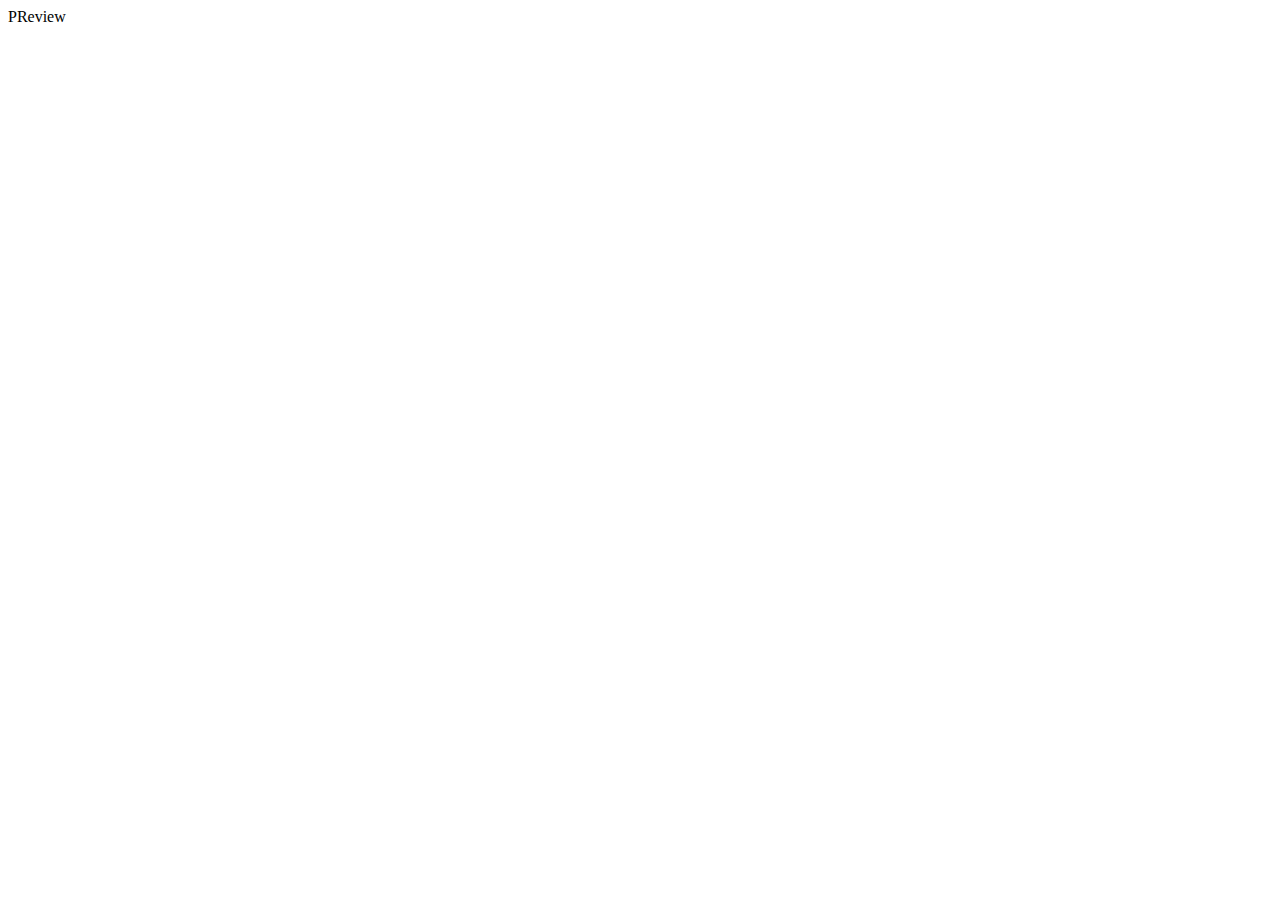
==== index.html @ eb89f134 "Update index.html" ====
<!DOCTYPE html>
<html lang="en">
<head>
    <meta charset="UTF-8">
    <meta http-equiv="X-UA-Compatible" content="IE=edge">
    <meta name="viewport" content="width=device-width, initial-scale=1.0">
    <title>Document</title>
</head>
<body>
    <div class= "pro=btn">PReview</div>
</body>
</html>
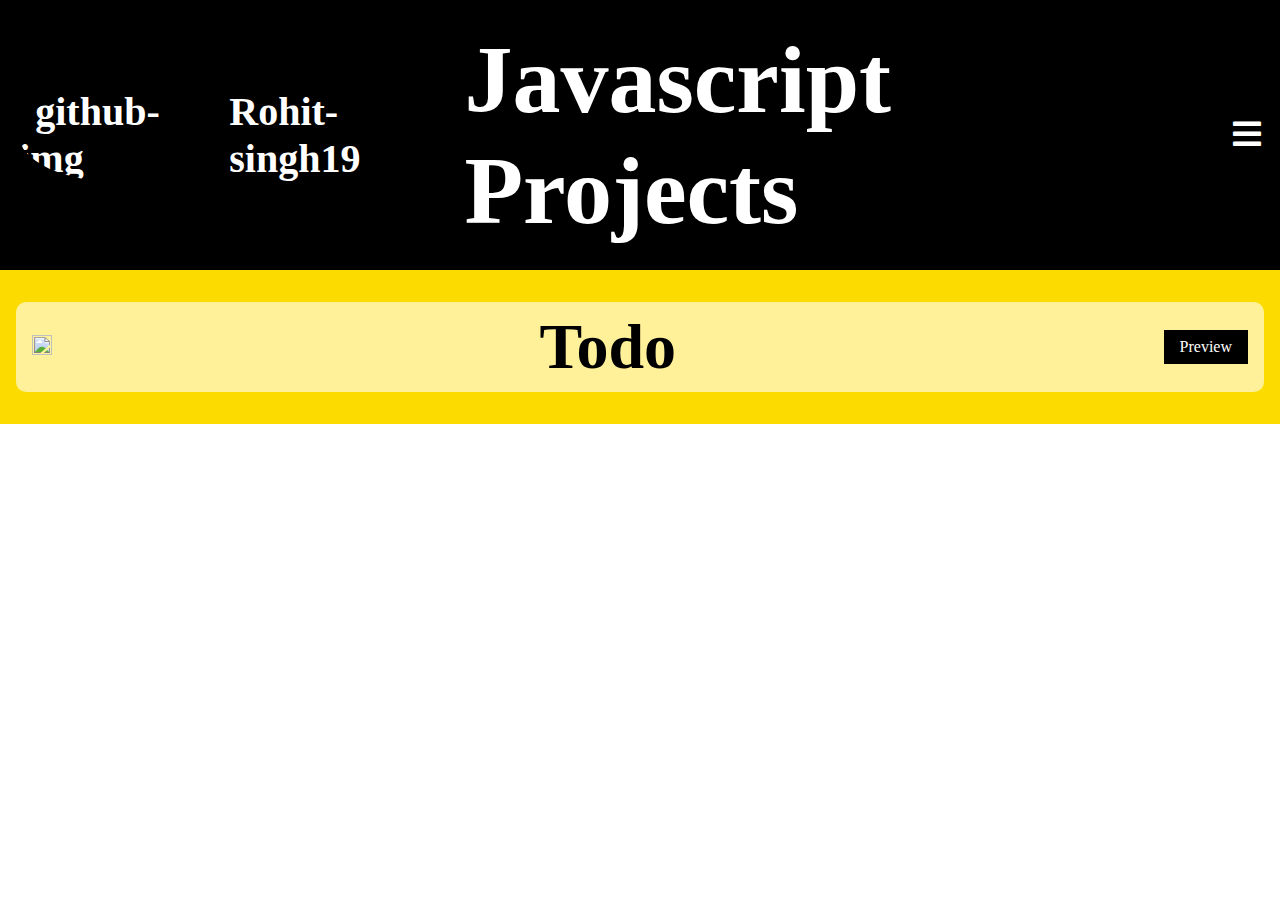
==== commit 3c46f909: "Update index.html" ====
--- a/index.html
+++ b/index.html
@@ -1,12 +1,37 @@
+
 <!DOCTYPE html>
 <html lang="en">
 <head>
     <meta charset="UTF-8">
     <meta http-equiv="X-UA-Compatible" content="IE=edge">
     <meta name="viewport" content="width=device-width, initial-scale=1.0">
-    <title>Document</title>
+    <title>Javascript Projects</title>
+    <link rel="stylesheet" href="style.css">
+    <link rel="stylesheet" href="https://use.fontawesome.com/releases/v5.15.4/css/all.css">
 </head>
 <body>
-    <div class= "pro=btn">PReview</div>
+
+    <header>
+        <nav>
+            <div class="left">
+                <a href="#">
+                    <div><img src="https://avatars.githubusercontent.com/u/77694147?v=4" alt="github-img"> 
+                    </div>
+                <div>Rohit-singh19</div></a></div>
+            <div class="center"><h1>Javascript Projects</h1></div>
+            <div class="right"><i class="fas fa-bars"></i></div>
+        </nav>
+        
+    </header>
+
+    <section>
+        <div class="project">
+            <div class="pro-img">
+                <img src="https://raw.githubusercontent.com/Rohit-singh19/Javascript-Projects/main/Todo/Images/Todo.png" alt="">
+            </div>
+            <div class="pro-name"><h1>Todo</h1></div>
+            <div class="pro-btn"><a href="blob/main/Todo/index.html">Preview</a></div>
+        </div>
+    </section>
 </body>
 </html>
--- a/style.css
+++ b/style.css
@@ -0,0 +1,95 @@
+*{
+    margin: 0;
+    padding: 0;
+    box-sizing: border-box;
+}
+
+header{
+    /* padding: 1rem 2rem; */
+    padding: 1.5rem 0;
+    background-color: black;
+    color: white;
+}
+
+header nav{
+    max-width: 97vw;
+    margin: auto;
+    display: flex;
+    justify-content: space-between;
+    align-items: center;
+}
+
+.left a{
+    display: flex;
+    justify-content: center;
+    align-items: center;
+    color: white;
+    text-decoration: none;
+    font-size: 2.5rem;
+    font-weight: 600;
+}
+
+.left a img{
+    width: 80px;
+    height: 80px;
+    border-radius: 50%;
+    margin-right: .6rem;
+}
+.center{
+    font-weight: 800;
+    font-size: 3rem;
+}
+
+.right{
+    font-size: 2rem;
+    cursor: pointer;
+}
+
+section{
+    background-color: #fcdc00;
+    padding: 2rem 1rem;
+}
+
+.project{
+    cursor: pointer;
+    padding: .5rem 1rem;
+    border-radius: 10px;
+    display: flex;
+    justify-content: space-between;
+    align-items: center; 
+    background-color: rgba(255, 255, 255, 0.6);
+}
+
+.project:hover{
+    box-shadow: 10px 10px 10px rgba(0, 0, 0, 0.04);
+}
+.pro-img{
+    max-width: 400px;
+}
+
+.pro-img img{
+    width: 100%;
+    height: 100%;
+}
+
+.pro-name h1{
+    font-size: 4rem;
+    
+}
+
+.pro-btn{
+    padding: .5rem 1rem;
+    background-color: black;
+    transition: .5s;
+}
+
+.pro-btn a{
+    color: white;
+    text-decoration: none;
+}
+.pro-btn:hover{
+    background-color: white;
+}
+.pro-btn:hover a{
+    color: black;
+}
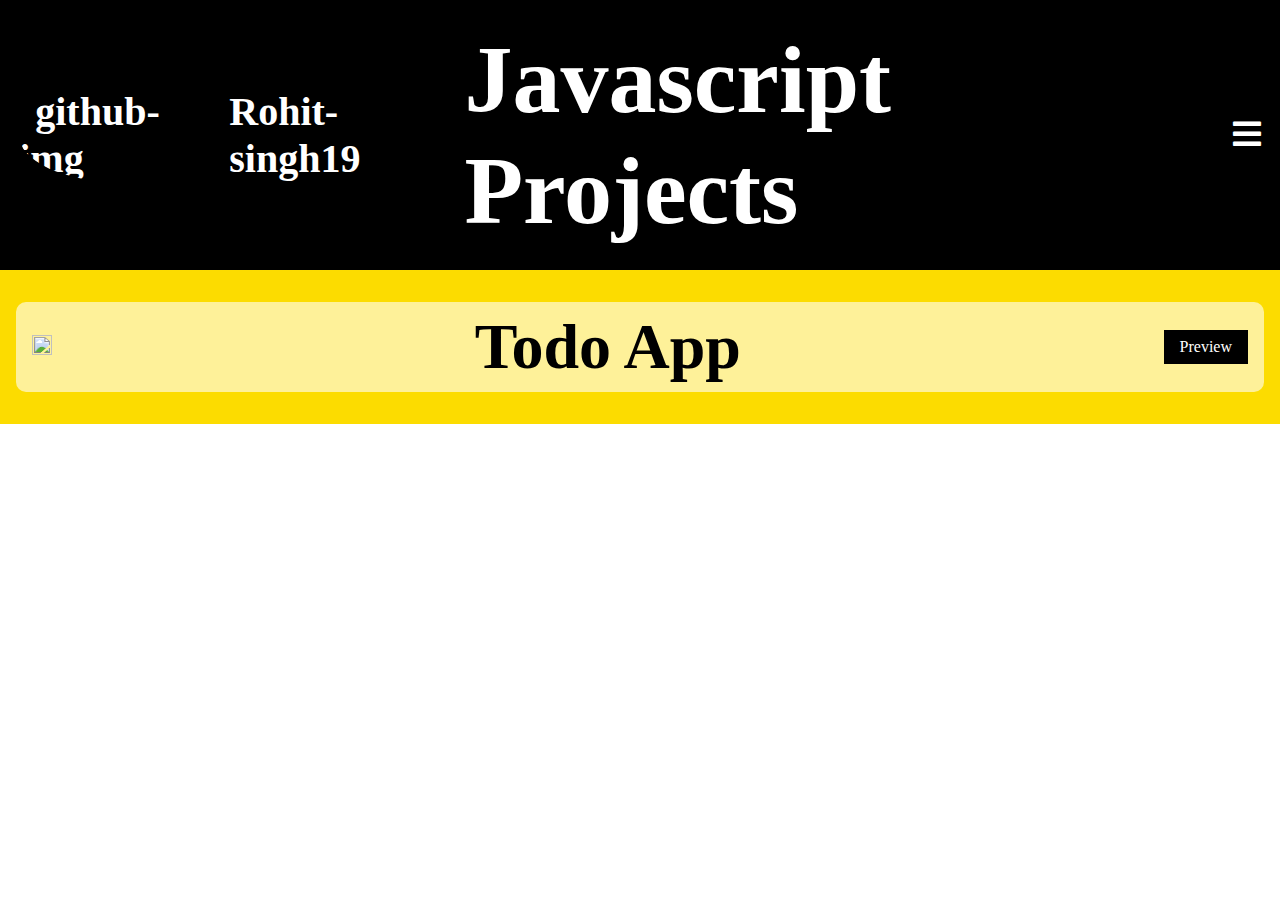
==== commit bfa1e87e: "Update index.html" ====
--- a/index.html
+++ b/index.html
@@ -29,8 +29,8 @@
             <div class="pro-img">
                 <img src="https://raw.githubusercontent.com/Rohit-singh19/Javascript-Projects/main/Todo/Images/Todo.png" alt="">
             </div>
-            <div class="pro-name"><h1>Todo</h1></div>
-            <div class="pro-btn"><a href="blob/main/Todo/index.html">Preview</a></div>
+            <div class="pro-name"><h1>Todo App</h1></div>
+            <div class="pro-btn"><a href="Todo/index.html">Preview</a></div>
         </div>
     </section>
 </body>
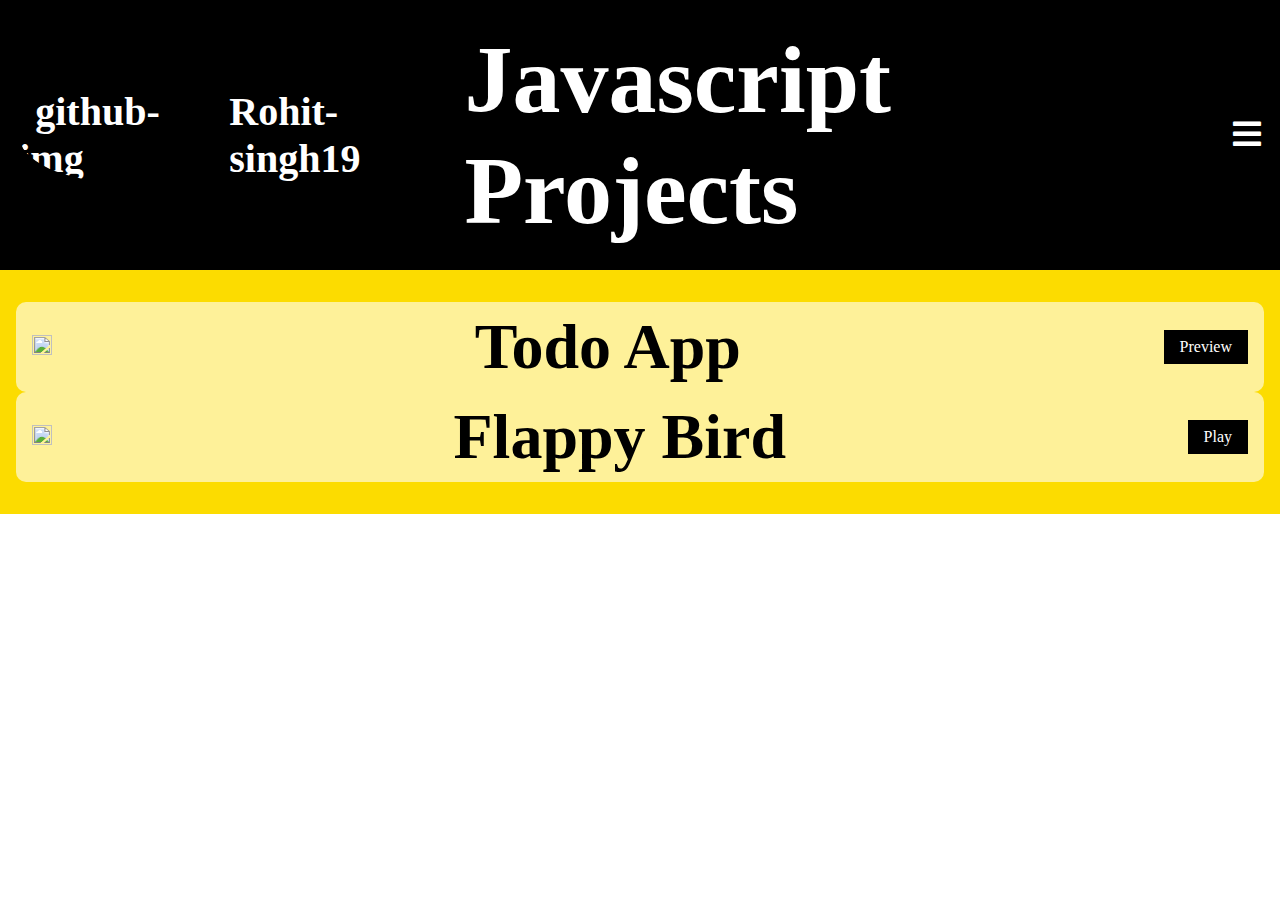
==== commit 669a9747: "Update index.html" ====
--- a/index.html
+++ b/index.html
@@ -32,6 +32,13 @@
             <div class="pro-name"><h1>Todo App</h1></div>
             <div class="pro-btn"><a href="Todo/index.html">Preview</a></div>
         </div>
+        <div class="project">
+            <div class="pro-img">
+                <img src="https://raw.githubusercontent.com/Rohit-singh19/Javascript-Projects/main/Todo/Images/Todo.png" alt="">
+            </div>
+            <div class="pro-name"><h1>Flappy Bird</h1></div>
+            <div class="pro-btn"><a href="Todo/index.html">Play</a></div>
+        </div>
     </section>
 </body>
 </html>
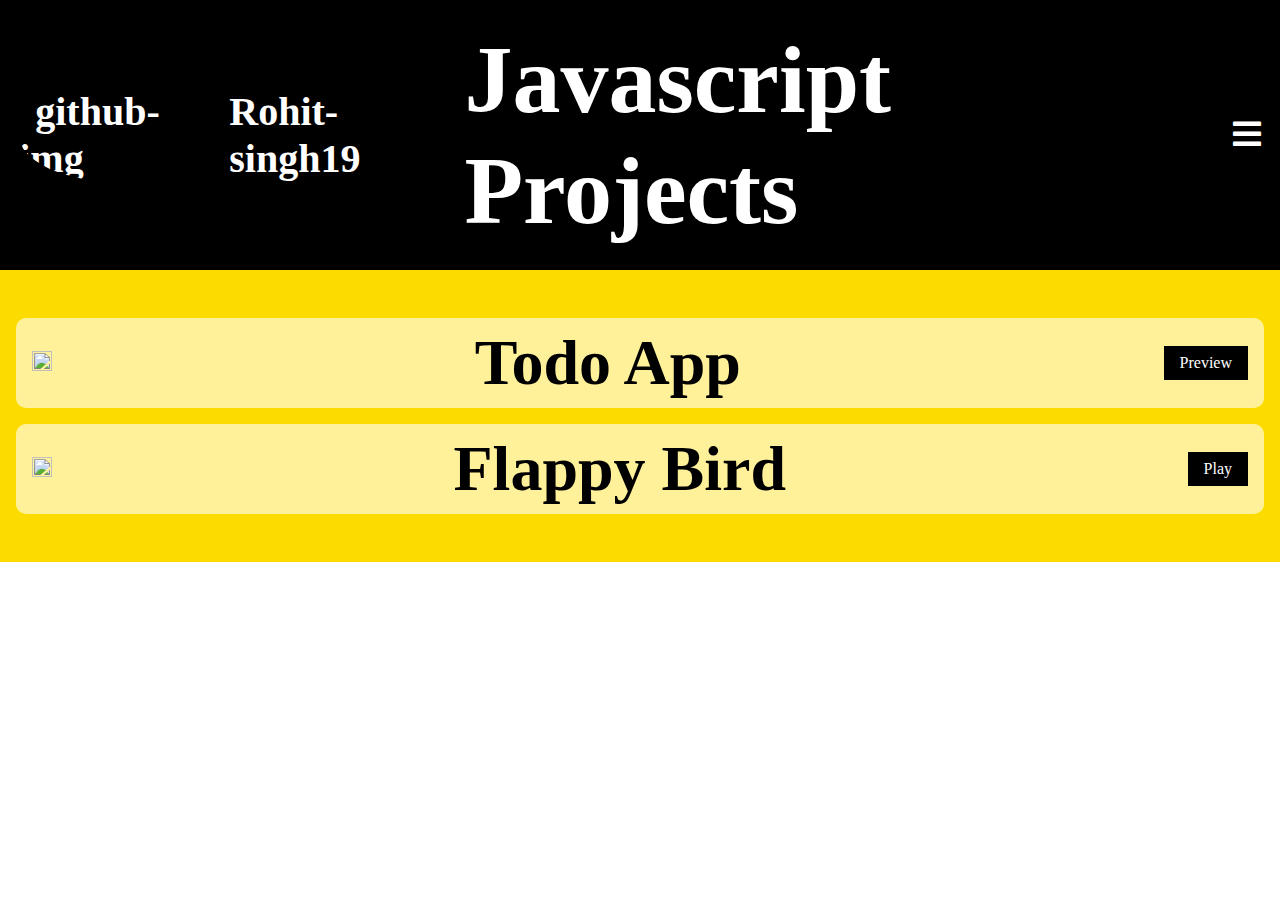
==== commit 730d40ba: "Update index.html" ====
--- a/index.html
+++ b/index.html
@@ -37,7 +37,7 @@
                 <img src="https://raw.githubusercontent.com/Rohit-singh19/Javascript-Projects/main/Todo/Images/Todo.png" alt="">
             </div>
             <div class="pro-name"><h1>Flappy Bird</h1></div>
-            <div class="pro-btn"><a href="Todo/index.html">Play</a></div>
+            <div class="pro-btn"><a href="Flappy Bird/index.html">Play</a></div>
         </div>
     </section>
 </body>
--- a/style.css
+++ b/style.css
@@ -51,6 +51,7 @@
 }
 
 .project{
+    margin : 1rem 0;
     cursor: pointer;
     padding: .5rem 1rem;
     border-radius: 10px;
